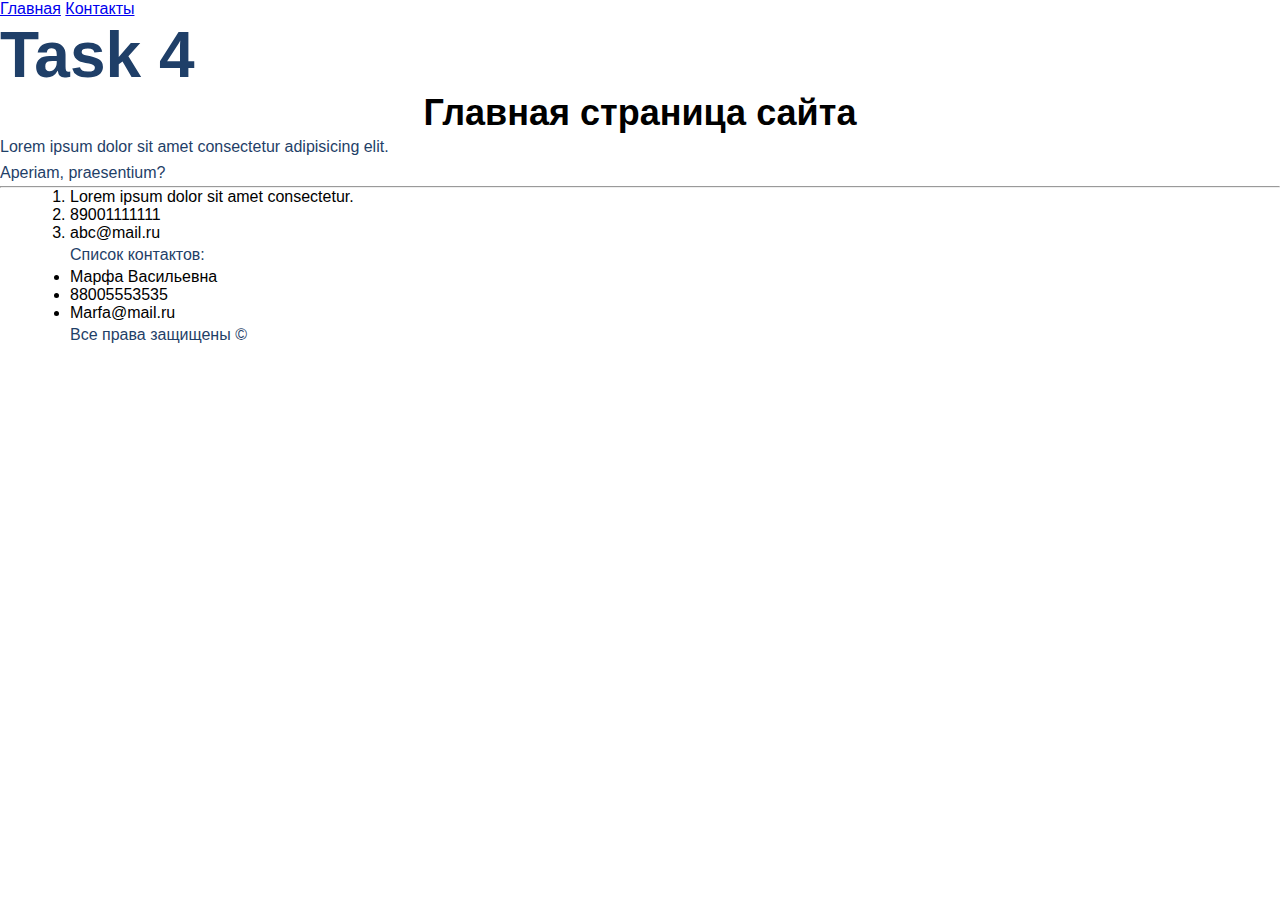
==== lesson-5/index.html @ 649f79f8 "Create file lesson-5" ====
<!DOCTYPE html>
<html lang="en">

<head>
    <meta charset="UTF-8">
    <meta name="viewport" content="width=device-width, initial-scale=1.0">
    <title>Главная</title>
    <link rel="stylesheet" href="styles.css">
</head>

<body>

    <div class="header">
        <div class="headerTop">
            <a href="index.html">Главная</a>
            <a href="contacts.html">Контакты</a>
        </div>
        <div class="headerCenter">
            <h1 class="h1">Task 4</h1>

            <h3 class="h3_header">Главная страница сайта</h3>
            <div class="headerText">
                <p class="paragraph">Lorem ipsum dolor sit amet consectetur adipisicing elit. Aperiam, praesentium?
                </p>
            </div>
        </div>
    </div>
    <hr>
    <div class="footer">
        <div class="container">
            <div class="footerTop">
                <div class="unknownMember">
                    <ol>
                        <li>Lorem ipsum dolor sit amet consectetur.</li>
                        <li>89001111111</li>
                        <li>abc@mail.ru</li>
                    </ol>
                </div>

                <p class="paragraph">Список контактов: </p>
            </div>
            <div class="footerBottom">
                <div class="Marfa">
                    <ul>
                        <li>Марфа Васильевна</li>
                        <li>88005553535</li>
                        <li>Marfa@mail.ru</li>
                    </ul>
                </div>
                <div class="copy">
                    <p class="paragraph">Все права защищены &copy; </p>
                </div>
            </div>
        </div>
    </div>

</body>

</html>
---- lesson-5/styles.css ----
*{
   margin: 0; 
   padding: 0;
}

.container{
    width: 1140px;
    margin: 0 auto;
}

body{
    font-family: sans-serif;
}

.paragraph{
    font-size: 16px;
    line-height: 26px;
    color: #1F3F68;
}

.h1{
    width: 510px;
    font-size: 64px;
    color: #1F3F68;
}

.headerText{
    width: 425px;
}

.h2_contact_us{
    font-weight: 500;
    font-size: 44px;
    text-align: center;
}

.h3_header{
  font-size: 36px;
  text-align: center;
}

.h4_header4{
    font-size: 36px;
    text-align: center;
}

.messages{
    border: 1px solid #356EAD;
    box-sizing: border-box;
    border-radius: 10px;
    opacity: 0.4;
}

.button_submit{
    background: #5A98D0;
    box-shadow: 5px 20px 50px rgba(16, 112, 177, 0.2);
    border-radius: 10px;
    font-weight: 500;
    font-size: 16px;
    line-height: 26px;
    text-align: center;
    color: #ffffff;
    text-transform: uppercase;
}
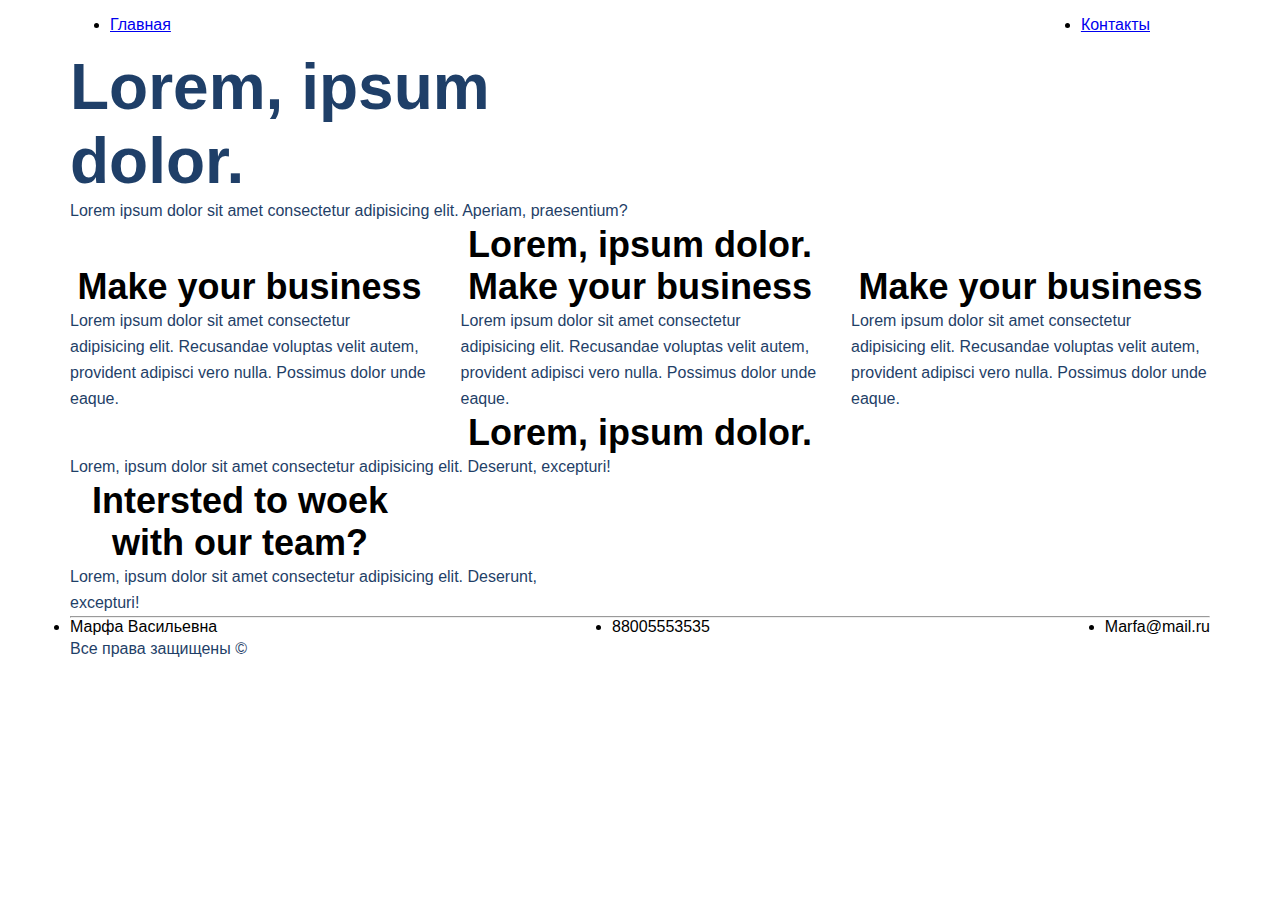
==== commit 9c599c61: "Task 7 was complete. In the file lesson-5" ====
--- a/lesson-5/index.html
+++ b/lesson-5/index.html
@@ -10,45 +10,59 @@
 
 <body>
 
-    <div class="header">
-        <div class="headerTop">
-            <a href="index.html">Главная</a>
-            <a href="contacts.html">Контакты</a>
-        </div>
-        <div class="headerCenter">
-            <h1 class="h1">Task 4</h1>
-
-            <h3 class="h3_header">Главная страница сайта</h3>
-            <div class="headerText">
-                <p class="paragraph">Lorem ipsum dolor sit amet consectetur adipisicing elit. Aperiam, praesentium?
-                </p>
+    <div class="top">
+        <div class="container">
+            <ul class="header">
+                <li><a href="index.html">Главная</a></li>
+                <li><a href="contacts.html">Контакты</a></li>
+            </ul>
+            <div class="top_info">
+                <h1 class="top_heading">Lorem, ipsum dolor.</h1>
+                <p class="text">Lorem ipsum dolor sit amet consectetur adipisicing elit. Aperiam, praesentium? </p>
             </div>
         </div>
     </div>
-    <hr>
+    <div class="what-we-do">
+        <h3 class="heading">Lorem, ipsum dolor.</h3>
+        <div class="container">
+            <div class="card">
+                <h4 class="heading-mini">Make your business</h4>
+                <p class="text">Lorem ipsum dolor sit amet consectetur adipisicing elit. Recusandae voluptas velit autem, provident adipisci vero nulla. Possimus dolor unde eaque.</p>
+            </div>
+            <div class="card">
+                <h4 class="heading-mini">Make your business</h4>
+                <p class="text">Lorem ipsum dolor sit amet consectetur adipisicing elit. Recusandae voluptas velit autem, provident adipisci vero nulla. Possimus dolor unde eaque.</p>
+            </div>
+            <div class="card">
+                <h4 class="heading-mini">Make your business</h4>
+                <p class="text">Lorem ipsum dolor sit amet consectetur adipisicing elit. Recusandae voluptas velit autem, provident adipisci vero nulla. Possimus dolor unde eaque.</p>
+            </div>
+       </div>
+    </div>
+    <div class="container">
+        <div class="project">
+            <h3 class="heading">Lorem, ipsum dolor.</h3>
+            <p class="text">Lorem, ipsum dolor sit amet consectetur adipisicing elit. Deserunt, excepturi!</p>
+        </div>
+    </div>
+    
     <div class="footer">
         <div class="container">
             <div class="footerTop">
-                <div class="unknownMember">
-                    <ol>
-                        <li>Lorem ipsum dolor sit amet consectetur.</li>
-                        <li>89001111111</li>
-                        <li>abc@mail.ru</li>
-                    </ol>
-                </div>
-
-                <p class="paragraph">Список контактов: </p>
+                <div class="footer_text">
+                    <h4 class="heading-mini">Intersted to woek with our team?</h3>
+                    <p class="text">Lorem, ipsum dolor sit amet consectetur adipisicing elit. Deserunt, excepturi!</p>            
+                </div>  
             </div>
+            <hr>
             <div class="footerBottom">
-                <div class="Marfa">
-                    <ul>
+                    <ul class="footer_info">
                         <li>Марфа Васильевна</li>
                         <li>88005553535</li>
                         <li>Marfa@mail.ru</li>
                     </ul>
-                </div>
                 <div class="copy">
-                    <p class="paragraph">Все права защищены &copy; </p>
+                    <p class="text">Все права защищены &copy; </p>
                 </div>
             </div>
         </div>
--- a/lesson-5/styles.css
+++ b/lesson-5/styles.css
@@ -8,38 +8,47 @@
     margin: 0 auto;
 }
 
+.header{
+    height: 50px;
+    display: flex ;
+    justify-content: space-between;
+    align-items: center;
+    padding-left: 40px;
+    padding-right: 60px;
+}
+
 body{
     font-family: sans-serif;
 }
 
-.paragraph{
+.text{
     font-size: 16px;
     line-height: 26px;
     color: #1F3F68;
 }
 
-.h1{
+.top_heading{
     width: 510px;
     font-size: 64px;
     color: #1F3F68;
 }
 
-.headerText{
+.contacts-header .top_info{
     width: 425px;
 }
 
-.h2_contact_us{
+.heading-contacts{
     font-weight: 500;
     font-size: 44px;
     text-align: center;
 }
 
-.h3_header{
+.heading{
   font-size: 36px;
   text-align: center;
 }
 
-.h4_header4{
+.heading-mini{
     font-size: 36px;
     text-align: center;
 }
@@ -61,4 +70,35 @@
     text-align: center;
     color: #ffffff;
     text-transform: uppercase;
+}
+
+.card{
+    width: 359px;
+}
+
+.what-we-do .container{
+    display: flex;
+    justify-content: space-between;
+}
+
+.footer_text{
+    width: 495px;
+}
+
+.footer_text .heading-mini{
+    width: 340px;
+}
+
+.footer_info{
+    display: flex;
+    justify-content: space-between;
+}
+
+.contact_box .container{
+    display: flex;
+}
+
+.form{
+    border: 1px solid #000;
+    border-radius: 10px;
 }